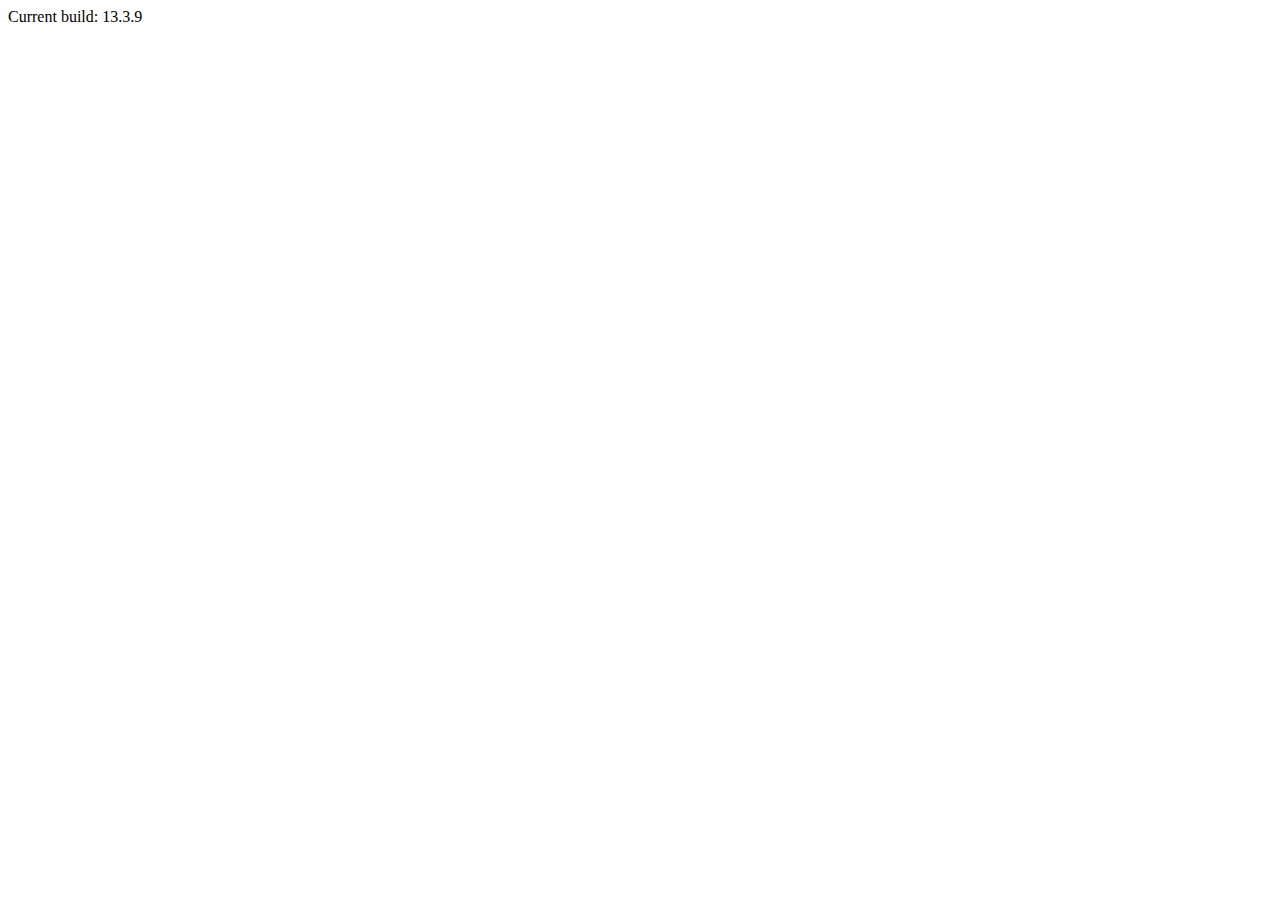
==== src/index.html @ cee1a3bc "Initial commit" ====
<!doctype html>
<html lang="en">
<head>
  <meta charset="utf-8">
  <title>Data table with sorting, pagination, and filtering.</title>
  <base href="/">
  <meta name="viewport" content="width=device-width, initial-scale=1">
  <link rel="preconnect" href="https://fonts.gstatic.com">
  <link href="https://fonts.googleapis.com/css2?family=Roboto:wght@300;400;500&display=swap" rel="stylesheet">
  <link href="https://fonts.googleapis.com/icon?family=Material+Icons" rel="stylesheet">
</head>
<body class="mat-typography mat-app-background">
  <table-overview-example></table-overview-example>
  <span class="version-info">Current build: 13.3.9</span>
</body>
</html>
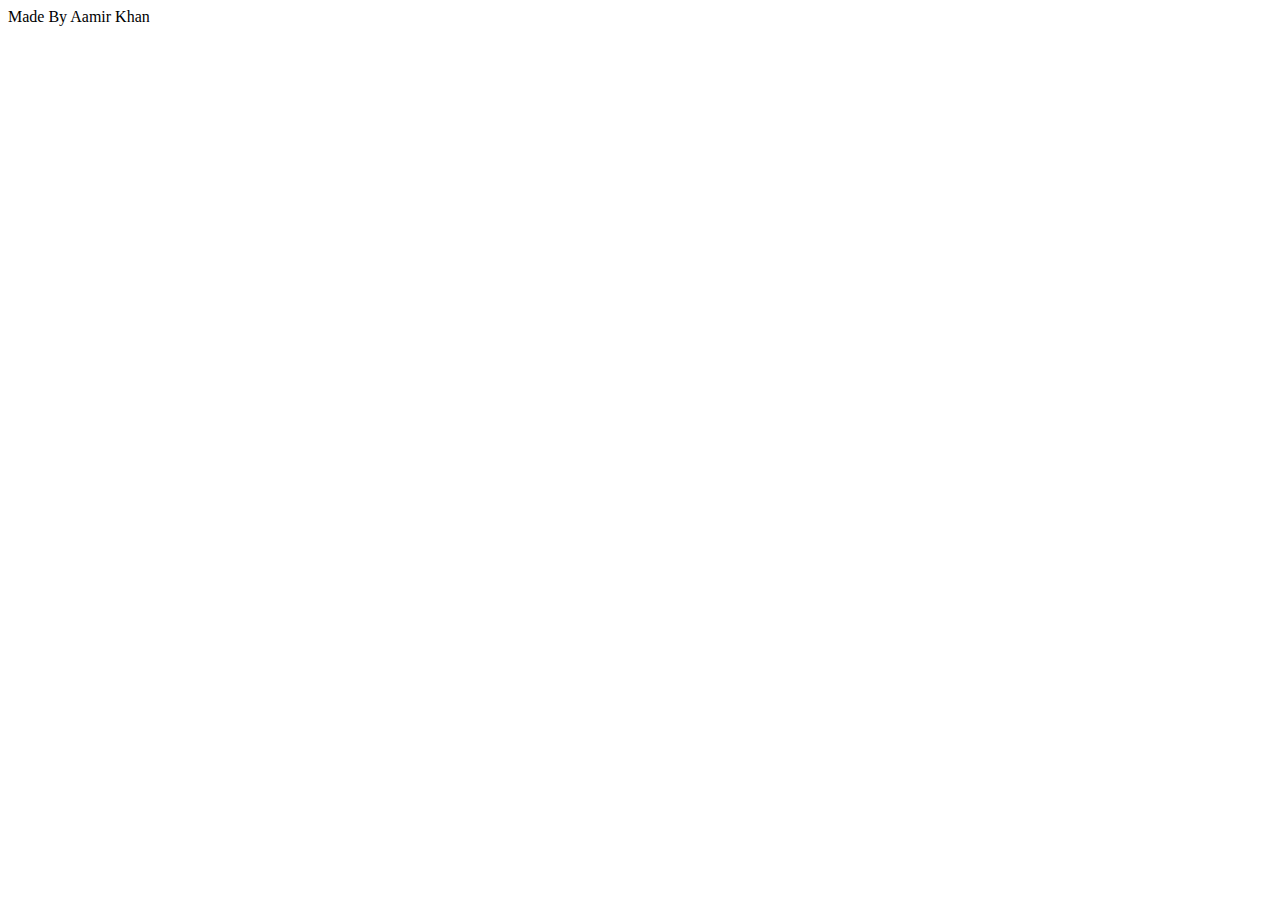
==== commit 95bfc26d: "3 files modified" ====
--- a/src/index.html
+++ b/src/index.html
@@ -1,16 +1,22 @@
-<!doctype html>
+<!DOCTYPE html>
 <html lang="en">
-<head>
-  <meta charset="utf-8">
-  <title>Data table with sorting, pagination, and filtering.</title>
-  <base href="/">
-  <meta name="viewport" content="width=device-width, initial-scale=1">
-  <link rel="preconnect" href="https://fonts.gstatic.com">
-  <link href="https://fonts.googleapis.com/css2?family=Roboto:wght@300;400;500&display=swap" rel="stylesheet">
-  <link href="https://fonts.googleapis.com/icon?family=Material+Icons" rel="stylesheet">
-</head>
-<body class="mat-typography mat-app-background">
-  <table-overview-example></table-overview-example>
-  <span class="version-info">Current build: 13.3.9</span>
-</body>
+  <head>
+    <meta charset="utf-8" />
+    <title>Data table with sorting, pagination, and filtering.</title>
+    <base href="/" />
+    <meta name="viewport" content="width=device-width, initial-scale=1" />
+    <link rel="preconnect" href="https://fonts.gstatic.com" />
+    <link
+      href="https://fonts.googleapis.com/css2?family=Roboto:wght@300;400;500&display=swap"
+      rel="stylesheet"
+    />
+    <link
+      href="https://fonts.googleapis.com/icon?family=Material+Icons"
+      rel="stylesheet"
+    />
+  </head>
+  <body class="mat-typography mat-app-background">
+    <table-overview-example></table-overview-example>
+    <span class="version-info">Made By Aamir Khan</span>
+  </body>
 </html>
